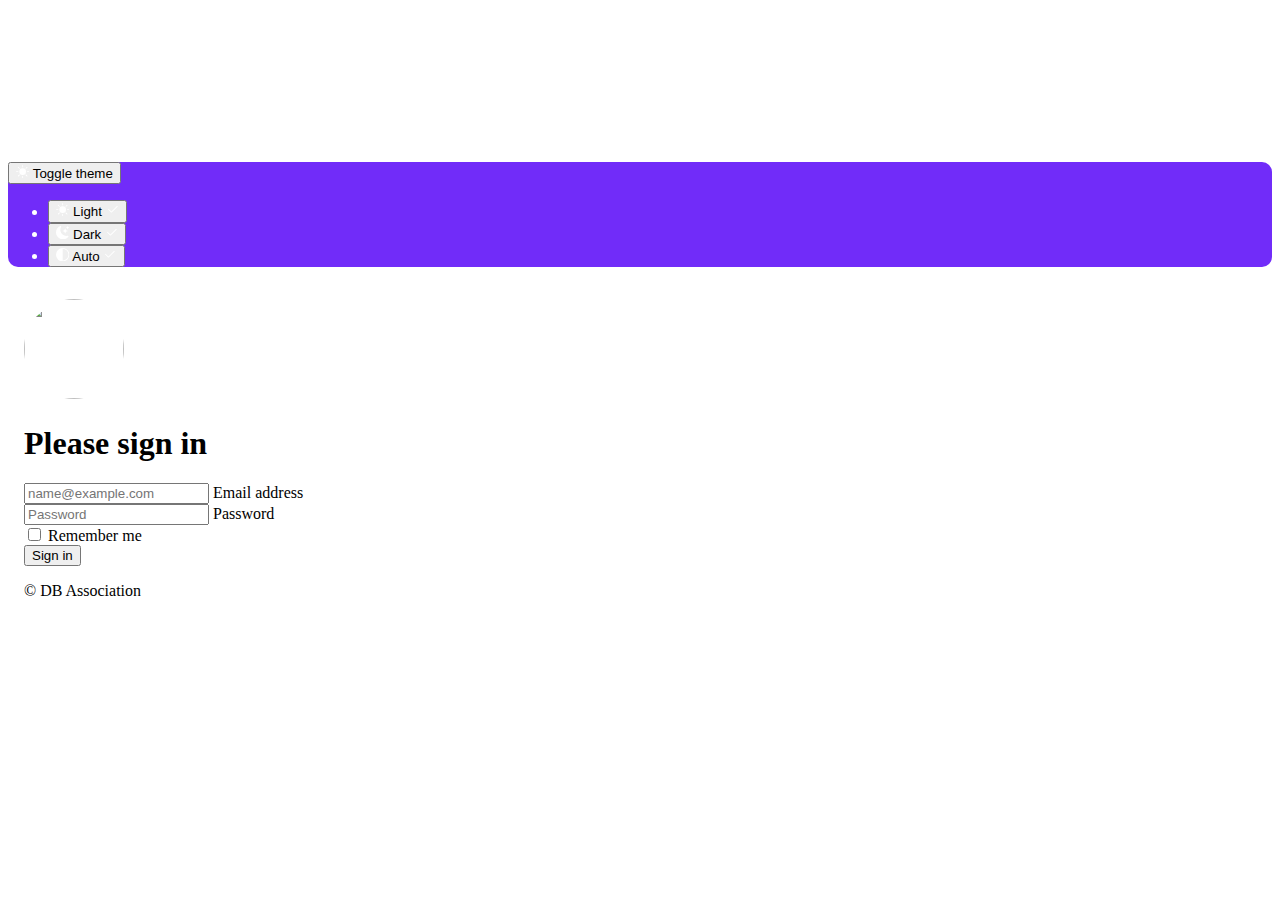
==== index.html @ ec06d283 "Add files via upload" ====
<!DOCTYPE html>

<html lang = "en">
    <head>
        <script src="/docs/5.3/assets/js/color-modes.js"></script>
        <meta charset = "UTF-8" data-bs-theme="light">
        <title>
            sign in
        </title>
        <style>
            .form-signin {
                max-width: 330px;
                padding: 1rem;
            }
            .gojo{
                border-radius: 50%;
                
            }
            .dev{
                background-color: #712cf9;
                color: white;
                border-radius: 10px;

            }
            .dev .bi{
                fill: white;
            }
            
        </style>
        <link href="https://cdn.jsdelivr.net/npm/bootstrap@5.3.2/dist/css/bootstrap.min.css" rel="stylesheet" integrity="sha384-T3c6CoIi6uLrA9TneNEoa7RxnatzjcDSCmG1MXxSR1GAsXEV/Dwwykc2MPK8M2HN" crossorigin="anonymous">
    </head>
<body>
    <div class="container ">
        <div class=" d-flex align-items-center py-4 bg-body-tertiary">
            <svg xmlns="http://www.w3.org/2000/svg" class="d-none">
              <symbol id="check2" viewBox="0 0 16 16">
                <path d="M13.854 3.646a.5.5 0 0 1 0 .708l-7 7a.5.5 0 0 1-.708 0l-3.5-3.5a.5.5 0 1 1 .708-.708L6.5 10.293l6.646-6.647a.5.5 0 0 1 .708 0z"></path>
              </symbol>
              <symbol id="circle-half" viewBox="0 0 16 16">
                <path d="M8 15A7 7 0 1 0 8 1v14zm0 1A8 8 0 1 1 8 0a8 8 0 0 1 0 16z"></path>
              </symbol>
              <symbol id="moon-stars-fill" viewBox="0 0 16 16">
                <path d="M6 .278a.768.768 0 0 1 .08.858 7.208 7.208 0 0 0-.878 3.46c0 4.021 3.278 7.277 7.318 7.277.527 0 1.04-.055 1.533-.16a.787.787 0 0 1 .81.316.733.733 0 0 1-.031.893A8.349 8.349 0 0 1 8.344 16C3.734 16 0 12.286 0 7.71 0 4.266 2.114 1.312 5.124.06A.752.752 0 0 1 6 .278z"></path>
                <path d="M10.794 3.148a.217.217 0 0 1 .412 0l.387 1.162c.173.518.579.924 1.097 1.097l1.162.387a.217.217 0 0 1 0 .412l-1.162.387a1.734 1.734 0 0 0-1.097 1.097l-.387 1.162a.217.217 0 0 1-.412 0l-.387-1.162A1.734 1.734 0 0 0 9.31 6.593l-1.162-.387a.217.217 0 0 1 0-.412l1.162-.387a1.734 1.734 0 0 0 1.097-1.097l.387-1.162zM13.863.099a.145.145 0 0 1 .274 0l.258.774c.115.346.386.617.732.732l.774.258a.145.145 0 0 1 0 .274l-.774.258a1.156 1.156 0 0 0-.732.732l-.258.774a.145.145 0 0 1-.274 0l-.258-.774a1.156 1.156 0 0 0-.732-.732l-.774-.258a.145.145 0 0 1 0-.274l.774-.258c.346-.115.617-.386.732-.732L13.863.1z"></path>
              </symbol>
              <symbol id="sun-fill" viewBox="0 0 16 16">
                <path d="M8 12a4 4 0 1 0 0-8 4 4 0 0 0 0 8zM8 0a.5.5 0 0 1 .5.5v2a.5.5 0 0 1-1 0v-2A.5.5 0 0 1 8 0zm0 13a.5.5 0 0 1 .5.5v2a.5.5 0 0 1-1 0v-2A.5.5 0 0 1 8 13zm8-5a.5.5 0 0 1-.5.5h-2a.5.5 0 0 1 0-1h2a.5.5 0 0 1 .5.5zM3 8a.5.5 0 0 1-.5.5h-2a.5.5 0 0 1 0-1h2A.5.5 0 0 1 3 8zm10.657-5.657a.5.5 0 0 1 0 .707l-1.414 1.415a.5.5 0 1 1-.707-.708l1.414-1.414a.5.5 0 0 1 .707 0zm-9.193 9.193a.5.5 0 0 1 0 .707L3.05 13.657a.5.5 0 0 1-.707-.707l1.414-1.414a.5.5 0 0 1 .707 0zm9.193 2.121a.5.5 0 0 1-.707 0l-1.414-1.414a.5.5 0 0 1 .707-.707l1.414 1.414a.5.5 0 0 1 0 .707zM4.464 4.465a.5.5 0 0 1-.707 0L2.343 3.05a.5.5 0 1 1 .707-.707l1.414 1.414a.5.5 0 0 1 0 .708z"></path>
              </symbol>
            </svg>
        
            <div class="dropdown position-fixed bottom-0 end-0 mb-3 me-3 bd-mode-toggle dev">
              <button class="btn btn-bd-dark py-2 dropdown-toggle d-flex align-items-center " id="bd-theme" type="button" aria-expanded="false" data-bs-toggle="dropdown" aria-label="Toggle theme (light)">
                <svg class="bi my-1 theme-icon-active" width="1em" height="1em"><use href="#sun-fill"></use></svg>
                <span class="visually-hidden" id="bd-theme-text">Toggle theme</span>
              </button>
              <ul class="dropdown-menu dropdown-menu-end shadow" aria-labelledby="bd-theme-text">
                <li>
                  <button type="button" class="dropdown-item d-flex align-items-center active" data-bs-theme-value="light" aria-pressed="true">
                    <svg class="bi me-2 opacity-50 theme-icon" width="1em" height="1em"><use href="#sun-fill"></use></svg>
                    Light
                    <svg class="bi ms-auto d-none" width="1em" height="1em"><use href="#check2"></use></svg>
                  </button>
                </li>
                <li>
                  <button type="button" class="dropdown-item d-flex align-items-center" data-bs-theme-value="dark" aria-pressed="false">
                    <svg class="bi me-2 opacity-50 theme-icon" width="1em" height="1em"><use href="#moon-stars-fill"></use></svg>
                    Dark
                    <svg class="bi ms-auto d-none" width="1em" height="1em"><use href="#check2"></use></svg>
                  </button>
                </li>
                <li>
                  <button type="button" class="dropdown-item d-flex align-items-center" data-bs-theme-value="auto" aria-pressed="false">
                    <svg class="bi me-2 opacity-50 theme-icon" width="1em" height="1em"><use href="#circle-half"></use></svg>
                    Auto
                    <svg class="bi ms-auto d-none" width="1em" height="1em"><use href="#check2"></use></svg>
                  </button>
                </li>
              </ul>
            </div>
        
            
        <main class="form-signin w-100 m-auto mt-5 ">
          <form action="./main.html">
            
            <img class="mb-3 gojo " src="https://w0.peakpx.com/wallpaper/666/961/HD-wallpaper-anime-jujutsu-kaisen-satoru-gojo.jpg" alt="" width="100" height="100">
            
            <h1 class="h3 mb-3 fw-normal">Please sign in</h1>
        
            <div class="form-floating">
              <input type="email" class="form-control" id="floatingInput" placeholder="name@example.com">
              <label for="floatingInput">Email address</label>
            </div>
            <div class="form-floating">
              <input type="password" class="form-control" id="floatingPassword" placeholder="Password">
              <label for="floatingPassword">Password</label>
            </div>
        
            <div class="form-check text-start my-3">
              <input class="form-check-input" type="checkbox" value="remember-me" id="flexCheckDefault">
              <label class="form-check-label" for="flexCheckDefault">
                Remember me
              </label>
            </div>
            <button class="btn btn-primary w-100 py-2" type="submit">Sign in</button>
            <p class="mt-5 mb-3 text-body-secondary">© DB Association</p>
          </form>
        </main>
        
    </div>
    </div>
    
<script src="https://cdn.jsdelivr.net/npm/bootstrap@5.3.2/dist/js/bootstrap.bundle.min.js" integrity="sha384-C6RzsynM9kWDrMNeT87bh95OGNyZPhcTNXj1NW7RuBCsyN/o0jlpcV8Qyq46cDfL" crossorigin="anonymous"></script>
    </body>
</html>
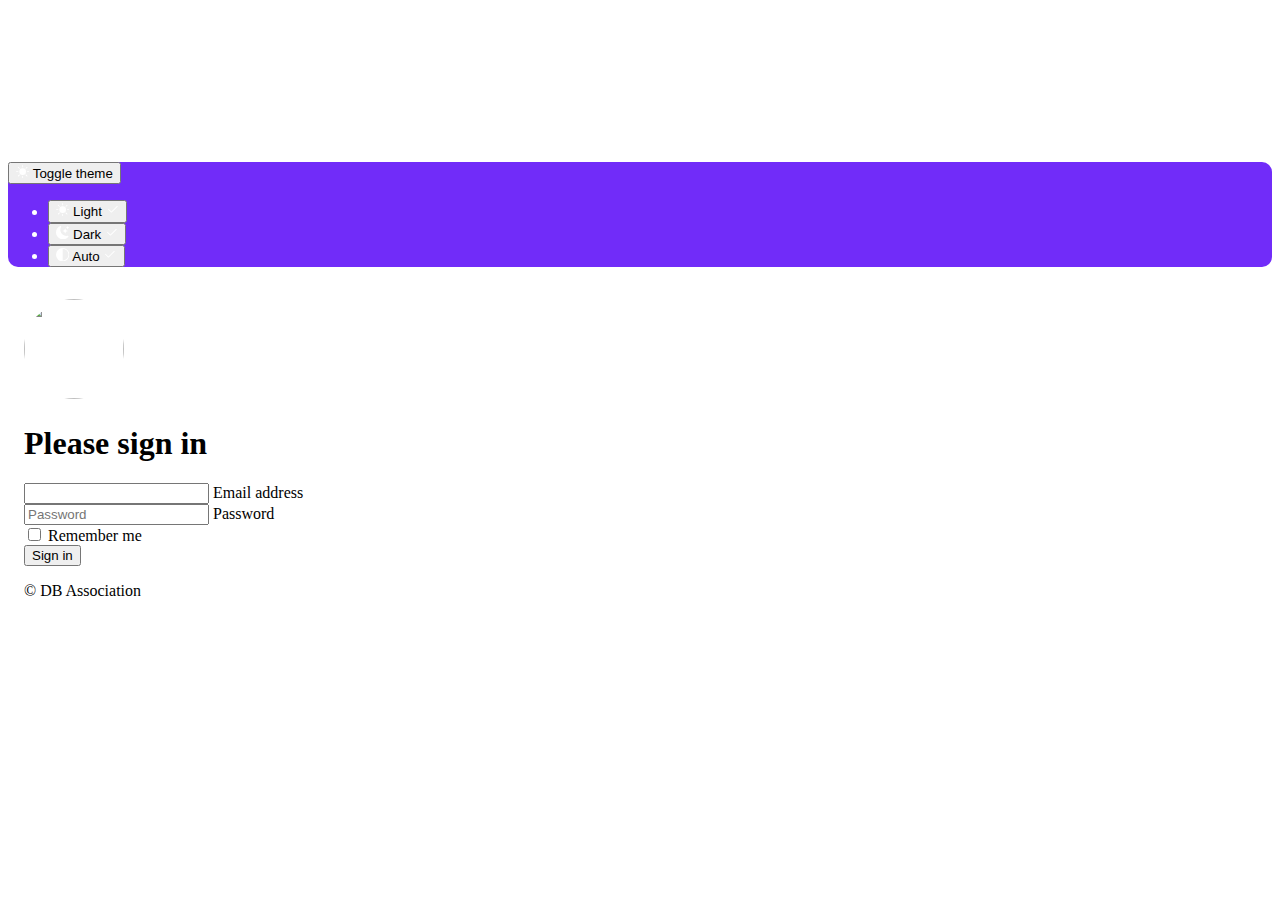
==== commit 35a8a1f0: "Update index.html" ====
--- a/index.html
+++ b/index.html
@@ -87,7 +87,7 @@
             <h1 class="h3 mb-3 fw-normal">Please sign in</h1>
         
             <div class="form-floating">
-              <input type="email" class="form-control" id="floatingInput" placeholder="name@example.com">
+              <input type="email" class="form-control" id="floatingInput" >
               <label for="floatingInput">Email address</label>
             </div>
             <div class="form-floating">
@@ -111,4 +111,4 @@
     
 <script src="https://cdn.jsdelivr.net/npm/bootstrap@5.3.2/dist/js/bootstrap.bundle.min.js" integrity="sha384-C6RzsynM9kWDrMNeT87bh95OGNyZPhcTNXj1NW7RuBCsyN/o0jlpcV8Qyq46cDfL" crossorigin="anonymous"></script>
     </body>
-</html>+</html>
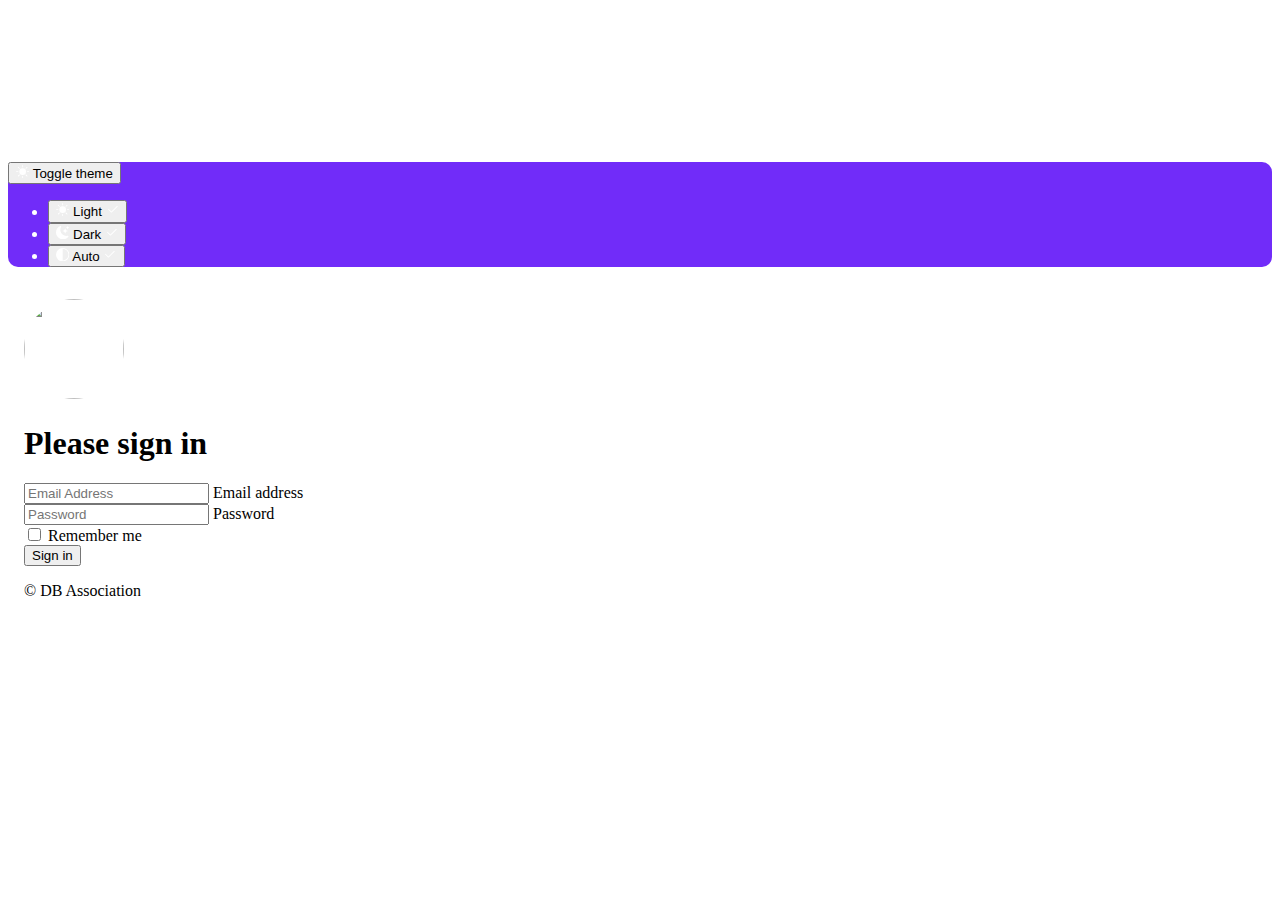
==== commit 9b5d46cc: "form" ====
--- a/index.html
+++ b/index.html
@@ -87,7 +87,7 @@
             <h1 class="h3 mb-3 fw-normal">Please sign in</h1>
         
             <div class="form-floating">
-              <input type="email" class="form-control" id="floatingInput" >
+              <input type="email"  id="floatingInput" placeholder="Email Address">
               <label for="floatingInput">Email address</label>
             </div>
             <div class="form-floating">
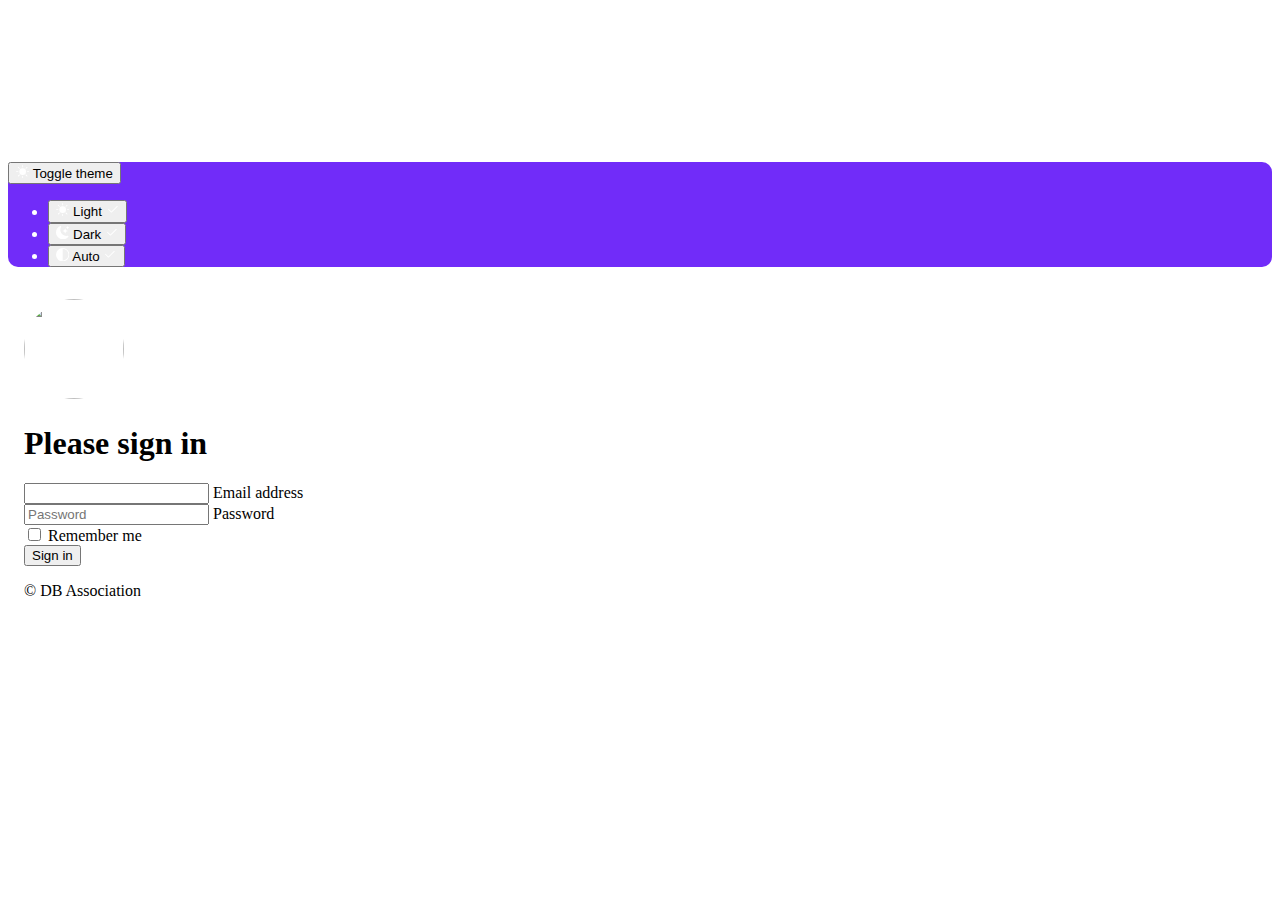
==== commit 5a97eea4: "changes" ====
--- a/index.html
+++ b/index.html
@@ -87,7 +87,7 @@
             <h1 class="h3 mb-3 fw-normal">Please sign in</h1>
         
             <div class="form-floating">
-              <input type="email"  id="floatingInput" placeholder="Email Address">
+              <input type="email" class="form-control" id="floatingInput" >
               <label for="floatingInput">Email address</label>
             </div>
             <div class="form-floating">
